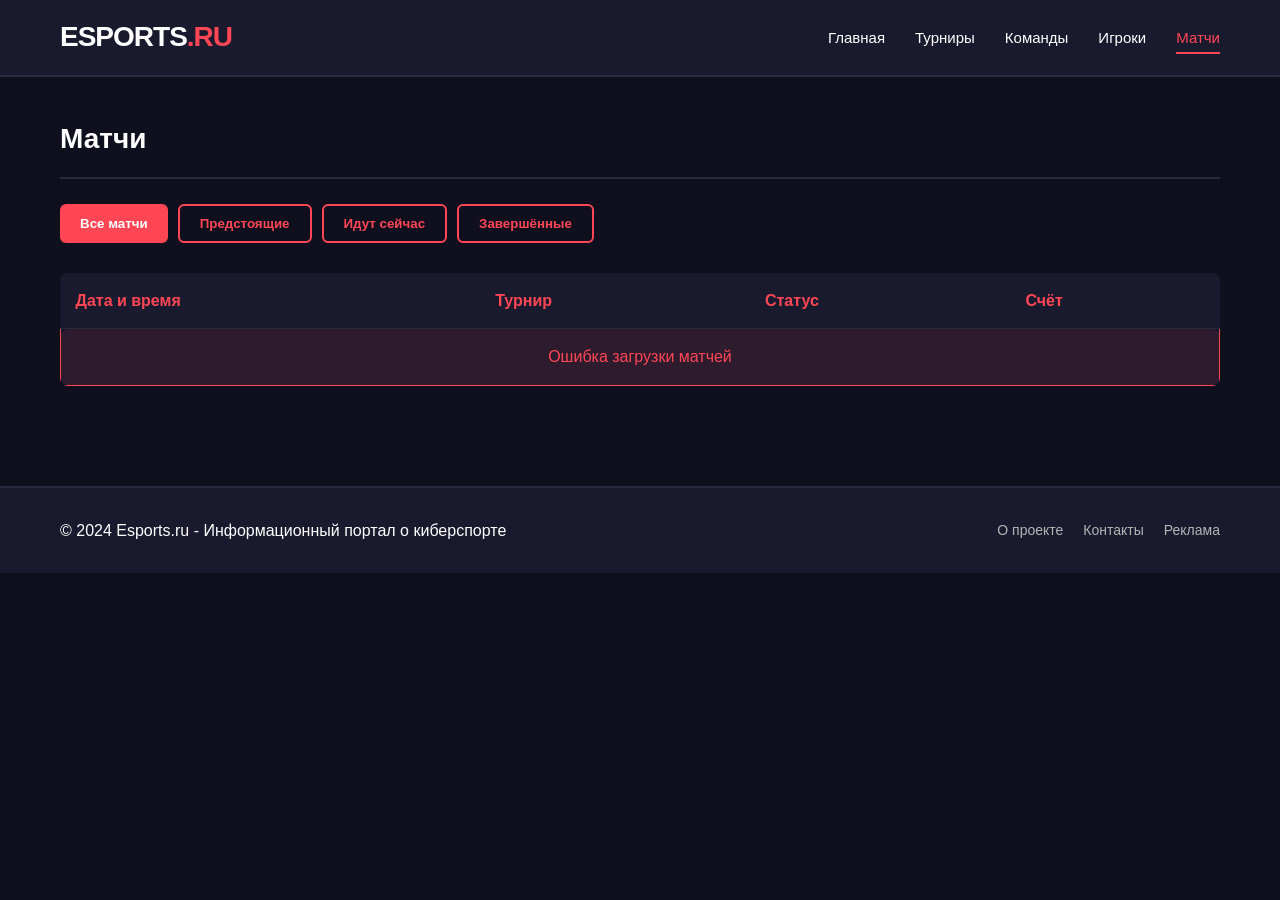
==== Course_work/wwwroot/pages/matches.html @ a2cd3553 "роект обновлен" ====
<!DOCTYPE html>
<html lang="ru">
<head>
    <meta charset="UTF-8">
    <meta name="viewport" content="width=device-width, initial-scale=1.0">
    <title>Матчи - Киберспорт</title>
    <link rel="stylesheet" href="../css/style.css">
    <link rel="stylesheet" href="../css/responsive.css">
</head>
<body>
<!-- Header -->
<header class="header">
    <div class="container">
        <div class="header-content">
            <div class="logo">
                <h1>ESPORTS<span>.RU</span></h1>
            </div>
            <nav class="nav">
                <ul>
                    <li><a href="../index.html">Главная</a></li>
                    <li><a href="tournaments.html">Турниры</a></li>
                    <li><a href="teams.html">Команды</a></li>
                    <li><a href="players.html">Игроки</a></li>
                    <li><a href="matches.html" class="active">Матчи</a></li>
                </ul>
            </nav>
        </div>
    </div>
</header>


<main class="main-content">
    <div class="container">
        <h1 class="section-title">Матчи</h1>

     
        <div class="tabs" style="margin-bottom: 30px; display: flex; gap: 10px; flex-wrap: wrap;">
            <button class="btn active" id="tab-all" onclick="showMatches('all')">Все матчи</button>
            <button class="btn btn-secondary" id="tab-upcoming" onclick="showMatches('upcoming')">Предстоящие</button>
            <button class="btn btn-secondary" id="tab-live" onclick="showMatches('live')">Идут сейчас</button>
            <button class="btn btn-secondary" id="tab-completed" onclick="showMatches('completed')">Завершённые</button>
        </div>

       
        <div class="table-container">
            <table id="matches-table">
                <thead>
                <tr>
                    <th>Дата и время</th>
                    <th>Турнир</th>
                    <th>Статус</th>
                    <th>Счёт</th>
                </tr>
                </thead>
                <tbody id="matches-tbody">
                <tr><td colspan="4" style="text-align: center;">Загрузка...</td></tr>
                </tbody>
            </table>
        </div>
    </div>
</main>


<footer class="footer">
    <div class="container">
        <div class="footer-content">
            <p>&copy; 2024 Esports.ru - Информационный портал о киберспорте</p>
            <div class="footer-links">
                <a href="#">О проекте</a>
                <a href="#">Контакты</a>
                <a href="#">Реклама</a>
            </div>
        </div>
    </div>
</footer>

<script src="../js/api.js"></script>
<script>
    let allMatches = [];
    let tournaments = {};
    let currentFilter = 'all';

    document.addEventListener('DOMContentLoaded', async () => {
        await loadTournamentsCache();
        await loadMatches();
    });

    
    async function loadTournamentsCache() {
        try {
            const tournamentsList = await api.getTournaments();
            if (tournamentsList && tournamentsList.length > 0) {
                tournamentsList.forEach(t => {
                    tournaments[t.id_Tournament] = t;
                });
            }
        } catch (error) {
            console.error('Error loading tournaments cache:', error);
        }
    }

    
    function getTournamentName(tournamentId) {
        if (!tournamentId) return 'N/A';
        const tournament = tournaments[tournamentId];
        return tournament ? tournament.name : `Турнир #${tournamentId}`;
    }

    async function loadMatches() {
        try {
            allMatches = await api.getMatches();

            if (!allMatches || allMatches.length === 0) {
                document.getElementById('matches-tbody').innerHTML =
                    '<tr><td colspan="4" class="error-message">Матчи не найдены</td></tr>';
                return;
            }

            displayMatches(allMatches);
        } catch (error) {
            console.error('Error loading matches:', error);
            document.getElementById('matches-tbody').innerHTML =
                '<tr><td colspan="4" class="error-message">Ошибка загрузки матчей</td></tr>';
        }
    }

    function showMatches(filter) {
        currentFilter = filter;

        
        document.querySelectorAll('.tabs .btn').forEach(btn => {
            btn.classList.remove('active');
            btn.classList.add('btn-secondary');
        });
        document.getElementById(`tab-${filter}`).classList.add('active');
        document.getElementById(`tab-${filter}`).classList.remove('btn-secondary');

        
        let filtered = allMatches;
        if (filter === 'upcoming') {
            filtered = allMatches.filter(m => m.status === 'Запланирован');
        } else if (filter === 'live') {
            filtered = allMatches.filter(m => m.status === 'Идет');
        } else if (filter === 'completed') {
            filtered = allMatches.filter(m => m.status === 'Завершен');
        }

        displayMatches(filtered);
    }

    function displayMatches(matches) {
        if (matches.length === 0) {
            document.getElementById('matches-tbody').innerHTML =
                '<tr><td colspan="4" style="text-align: center; color: var(--text-secondary);">Матчи не найдены</td></tr>';
            return;
        }

        const sorted = matches.sort((a, b) => {
            const dateA = new Date(a.match_date);
            const dateB = new Date(b.match_date);
            return dateB - dateA;
        });

        const matchesHTML = sorted.map(match => {
            const statusClass = match.status === 'Идет' ? 'live' :
                match.status === 'Запланирован' ? 'upcoming' : '';

           
            const tournamentName = getTournamentName(match.id_Tournament || match.ID_Tournament);

            return `
                    <tr>
                        <td>${formatDateTime(match.match_date)}</td>
                        <td>${tournamentName}</td>
                        <td><span class="match-status ${statusClass}">${match.status}</span></td>
                        <td><strong>${match.score || 'TBD'}</strong></td>
                    </tr>
                `;
        }).join('');

        document.getElementById('matches-tbody').innerHTML = matchesHTML;
    }
</script>
</body>
</html>
---- Course_work/wwwroot/css/style.css ----
/* Reset */
* {
    margin: 0;
    padding: 0;
    box-sizing: border-box;
}

/* Variables */
:root {
    --primary-color: #ff4655;
    --secondary-color: #1a1a2e;
    --bg-color: #0f0f1e;
    --card-bg: #16162a;
    --text-primary: #ffffff;
    --text-secondary: #b4b4b4;
    --border-color: #2a2a3e;
    --hover-color: #ff5566;
}

/* Base Styles */
body {
    font-family: -apple-system, BlinkMacSystemFont, 'Segoe UI', Roboto, Oxygen, Ubuntu, Cantarell, sans-serif;
    background-color: var(--bg-color);
    color: var(--text-primary);
    line-height: 1.6;
}

a {
    text-decoration: none;
    color: var(--text-primary);
    transition: color 0.3s ease;
}

a:hover {
    color: var(--primary-color);
}

.container {
    max-width: 1200px;
    margin: 0 auto;
    padding: 0 20px;
}

/* Header */
.header {
    background-color: var(--secondary-color);
    border-bottom: 2px solid var(--border-color);
    padding: 15px 0;
    position: sticky;
    top: 0;
    z-index: 1000;
}

.header-content {
    display: flex;
    justify-content: space-between;
    align-items: center;
}

.logo h1 {
    font-size: 28px;
    font-weight: 700;
    letter-spacing: -1px;
}

.logo span {
    color: var(--primary-color);
}

.nav ul {
    display: flex;
    list-style: none;
    gap: 30px;
}

.nav a {
    font-weight: 500;
    font-size: 15px;
    padding: 8px 0;
    position: relative;
}

.nav a.active {
    color: var(--primary-color);
}

.nav a::after {
    content: '';
    position: absolute;
    bottom: 0;
    left: 0;
    width: 0;
    height: 2px;
    background-color: var(--primary-color);
    transition: width 0.3s ease;
}

.nav a:hover::after,
.nav a.active::after {
    width: 100%;
}

/* Hero Section */
.hero {
    background: linear-gradient(135deg, var(--secondary-color) 0%, var(--bg-color) 100%);
    padding: 80px 0;
    text-align: center;
    border-bottom: 2px solid var(--border-color);
}

.hero-title {
    font-size: 48px;
    font-weight: 700;
    margin-bottom: 15px;
    background: linear-gradient(135deg, #fff 0%, var(--primary-color) 100%);
    -webkit-background-clip: text;
    -webkit-text-fill-color: transparent;
    background-clip: text;
}

.hero-subtitle {
    font-size: 20px;
    color: var(--text-secondary);
}

/* Main Content */
.main-content {
    padding: 40px 0;
}

.content-grid {
    display: grid;
    grid-template-columns: 1fr 350px;
    gap: 30px;
}

.section-title {
    font-size: 28px;
    margin-bottom: 25px;
    padding-bottom: 15px;
    border-bottom: 2px solid var(--border-color);
}

/* News List */
.news-list {
    display: flex;
    flex-direction: column;
    gap: 20px;
}

.news-card {
    background-color: var(--card-bg);
    border-radius: 8px;
    overflow: hidden;
    border: 1px solid var(--border-color);
    transition: transform 0.3s ease, border-color 0.3s ease;
    cursor: pointer;
}

.news-card:hover {
    transform: translateY(-2px);
    border-color: var(--primary-color);
}

.news-card-content {
    padding: 20px;
}

.news-card-title {
    font-size: 20px;
    font-weight: 600;
    margin-bottom: 10px;
    color: var(--text-primary);
}

.news-card-meta {
    display: flex;
    gap: 15px;
    margin-bottom: 12px;
    font-size: 13px;
    color: var(--text-secondary);
}

.news-card-description {
    color: var(--text-secondary);
    font-size: 15px;
    line-height: 1.6;
    display: -webkit-box;
    -webkit-line-clamp: 3;
    -webkit-box-orient: vertical;
    overflow: hidden;
}

.news-card-games {
    margin-top: 12px;
    display: flex;
    gap: 8px;
    flex-wrap: wrap;
}

.game-tag {
    background-color: var(--primary-color);
    color: white;
    padding: 4px 10px;
    border-radius: 4px;
    font-size: 12px;
    font-weight: 500;
}

/* Sidebar Widgets */
.sidebar {
    display: flex;
    flex-direction: column;
    gap: 25px;
}

.widget {
    background-color: var(--card-bg);
    border-radius: 8px;
    padding: 20px;
    border: 1px solid var(--border-color);
}

.widget-title {
    font-size: 18px;
    font-weight: 600;
    margin-bottom: 15px;
    padding-bottom: 10px;
    border-bottom: 1px solid var(--border-color);
}

/* Match Widget */
.match-item {
    padding: 15px 0;
    border-bottom: 1px solid var(--border-color);
}

.match-item:last-child {
    border-bottom: none;
}

.match-tournament {
    font-size: 12px;
    color: var(--primary-color);
    font-weight: 500;
    margin-bottom: 8px;
}

.match-date {
    font-size: 13px;
    color: var(--text-secondary);
    margin-bottom: 5px;
}

.match-status {
    display: inline-block;
    padding: 3px 8px;
    border-radius: 4px;
    font-size: 11px;
    font-weight: 500;
    background-color: #2a5;
    color: white;
}

.match-status.live {
    background-color: var(--primary-color);
}

.match-status.upcoming {
    background-color: #4a90e2;
}

/* Team Widget */
.team-item {
    display: flex;
    align-items: center;
    padding: 12px 0;
    border-bottom: 1px solid var(--border-color);
}

.team-item:last-child {
    border-bottom: none;
}

.team-rank {
    font-size: 16px;
    font-weight: 700;
    color: var(--primary-color);
    margin-right: 15px;
    min-width: 25px;
}

.team-info {
    flex: 1;
}

.team-name {
    font-weight: 600;
    margin-bottom: 3px;
}

.team-country {
    font-size: 13px;
    color: var(--text-secondary);
}

.team-prize {
    font-size: 14px;
    color: var(--primary-color);
    font-weight: 600;
}

/* Player Widget */
.player-item {
    display: flex;
    align-items: center;
    padding: 12px 0;
    border-bottom: 1px solid var(--border-color);
}

.player-item:last-child {
    border-bottom: none;
}

.player-rank {
    font-size: 16px;
    font-weight: 700;
    color: var(--primary-color);
    margin-right: 15px;
    min-width: 25px;
}

.player-info {
    flex: 1;
}

.player-nickname {
    font-weight: 600;
    margin-bottom: 3px;
}

.player-team {
    font-size: 13px;
    color: var(--text-secondary);
}

.player-prize {
    font-size: 14px;
    color: var(--primary-color);
    font-weight: 600;
}

/* Loading */
.loading {
    text-align: center;
    padding: 40px;
    color: var(--text-secondary);
}

/* Error Message */
.error-message {
    background-color: rgba(255, 70, 85, 0.1);
    border: 1px solid var(--primary-color);
    color: var(--primary-color);
    padding: 15px;
    border-radius: 8px;
    text-align: center;
}

/* Footer */
.footer {
    background-color: var(--secondary-color);
    border-top: 2px solid var(--border-color);
    padding: 30px 0;
    margin-top: 60px;
}

.footer-content {
    display: flex;
    justify-content: space-between;
    align-items: center;
}

.footer-links {
    display: flex;
    gap: 20px;
}

.footer-links a {
    color: var(--text-secondary);
    font-size: 14px;
}

.footer-links a:hover {
    color: var(--primary-color);
}

/* Buttons */
.btn {
    display: inline-block;
    padding: 10px 20px;
    background-color: var(--primary-color);
    color: white;
    border: none;
    border-radius: 6px;
    font-weight: 600;
    cursor: pointer;
    transition: background-color 0.3s ease;
}

.btn:hover {
    background-color: var(--hover-color);
}

.btn-secondary {
    background-color: transparent;
    border: 2px solid var(--primary-color);
    color: var(--primary-color);
}

.btn-secondary:hover {
    background-color: var(--primary-color);
    color: white;
}

/* Tables */
.table-container {
    overflow-x: auto;
}

table {
    width: 100%;
    border-collapse: collapse;
    background-color: var(--card-bg);
    border-radius: 8px;
    overflow: hidden;
}

th, td {
    padding: 15px;
    text-align: left;
    border-bottom: 1px solid var(--border-color);
}

th {
    background-color: var(--secondary-color);
    font-weight: 600;
    color: var(--primary-color);
}

tr:hover {
    background-color: rgba(255, 70, 85, 0.05);
}

/* Cards */
.card {
    background-color: var(--card-bg);
    border-radius: 8px;
    padding: 20px;
    border: 1px solid var(--border-color);
    transition: transform 0.3s ease, border-color 0.3s ease;
}

.card:hover {
    transform: translateY(-2px);
    border-color: var(--primary-color);
}

.card-title {
    font-size: 20px;
    font-weight: 600;
    margin-bottom: 10px;
}

.card-content {
    color: var(--text-secondary);
}

/* Grid Layouts */
.grid-2 {
    display: grid;
    grid-template-columns: repeat(2, 1fr);
    gap: 20px;
}

.grid-3 {
    display: grid;
    grid-template-columns: repeat(3, 1fr);
    gap: 20px;
}

.grid-4 {
    display: grid;
    grid-template-columns: repeat(4, 1fr);
    gap: 20px;
}
.news-header {
    display: flex;
    justify-content: space-between;
    align-items: center;
    margin-bottom: 25px;
    padding-bottom: 15px;
    border-bottom: 2px solid var(--border-color);
    flex-wrap: wrap;
    gap: 15px;
}

.date-search {
    position: relative;
}

.date-picker-container {
    position: absolute;
    top: 50px;
    right: 0;
    background-color: var(--card-bg);
    border: 1px solid var(--border-color);
    border-radius: 8px;
    padding: 20px;
    z-index: 100;
    display: flex;
    gap: 10px;
    align-items: center;
    box-shadow: 0 4px 12px rgba(0, 0, 0, 0.3);
    min-width: 350px;
}

.date-picker-input {
    padding: 10px 15px;
    background-color: var(--bg-color);
    border: 1px solid var(--border-color);
    border-radius: 6px;
    color: var(--text-primary);
    font-size: 14px;
    flex: 1;
}

.date-picker-input:focus {
    outline: none;
    border-color: var(--primary-color);
}

/* Color scheme for date input */
.date-picker-input::-webkit-calendar-picker-indicator {
    filter: invert(1);
    cursor: pointer;
}

/* Show More Button */
.show-more-container {
    text-align: center;
    margin-top: 30px;
    padding-top: 20px;
    border-top: 1px solid var(--border-color);
}

#show-more-btn {
    min-width: 200px;
    padding: 12px 30px;
    font-size: 16px;
}

/* Mobile Responsiveness for Date Search */
@media (max-width: 768px) {
    .news-header {
        flex-direction: column;
        align-items: flex-start;
    }

    .date-search {
        width: 100%;
    }

    .date-picker-container {
        position: relative;
        top: 10px;
        right: auto;
        width: 100%;
        min-width: auto;
        flex-direction: column;
    }

    .date-picker-input {
        width: 100%;
    }
}

@media (max-width: 480px) {
    .date-picker-container {
        padding: 15px;
    }

    .date-picker-container .btn {
        width: 100%;
    }
}
---- Course_work/wwwroot/css/responsive.css ----
/* Планшеты и маленькие ноутбуки */
@media (max-width: 1024px) {
    .content-grid {
        grid-template-columns: 1fr;
    }

    .sidebar {
        display: grid;
        grid-template-columns: repeat(2, 1fr);
        gap: 20px;
    }

    .grid-3 {
        grid-template-columns: repeat(2, 1fr);
    }

    .grid-4 {
        grid-template-columns: repeat(2, 1fr);
    }

    .nav ul {
        gap: 20px;
    }
}

/* Планшеты в портретной ориентации */
@media (max-width: 768px) {
    .header-content {
        flex-direction: column;
        gap: 15px;
    }

    .nav ul {
        flex-wrap: wrap;
        gap: 15px;
        justify-content: center;
    }

    .nav a {
        font-size: 14px;
    }

    .hero {
        padding: 50px 0;
    }

    .hero-title {
        font-size: 32px;
    }

    .hero-subtitle {
        font-size: 16px;
    }

    .sidebar {
        grid-template-columns: 1fr;
    }

    .grid-2,
    .grid-3,
    .grid-4 {
        grid-template-columns: 1fr;
    }

    .footer-content {
        flex-direction: column;
        gap: 15px;
        text-align: center;
    }

    .section-title {
        font-size: 22px;
    }

    .filters {
        flex-direction: column !important;
    }

    .filter-select {
        width: 100%;
    }
}

/* Мобильные телефоны */
@media (max-width: 480px) {
    .container {
        padding: 0 15px;
    }

    .logo h1 {
        font-size: 22px;
    }

    .nav ul {
        gap: 10px;
    }

    .nav a {
        font-size: 13px;
        padding: 6px 0;
    }

    .hero {
        padding: 30px 0;
    }

    .hero-title {
        font-size: 24px;
    }

    .hero-subtitle {
        font-size: 14px;
    }

    .main-content {
        padding: 20px 0;
    }

    .section-title {
        font-size: 20px;
    }

    .news-card-content {
        padding: 15px;
    }

    .news-card-title {
        font-size: 18px;
    }

    .news-card-description {
        font-size: 14px;
    }

    .widget {
        padding: 15px;
    }

    .widget-title {
        font-size: 16px;
    }

    .card {
        padding: 15px;
    }

    .card-title {
        font-size: 18px;
    }

    table {
        font-size: 13px;
    }

    th, td {
        padding: 10px 8px;
    }

    .btn {
        padding: 8px 16px;
        font-size: 14px;
    }
}


@media (max-width: 360px) {
    .logo h1 {
        font-size: 20px;
    }

    .hero-title {
        font-size: 20px;
    }

    .section-title {
        font-size: 18px;
    }

    .news-card-title {
        font-size: 16px;
    }
}
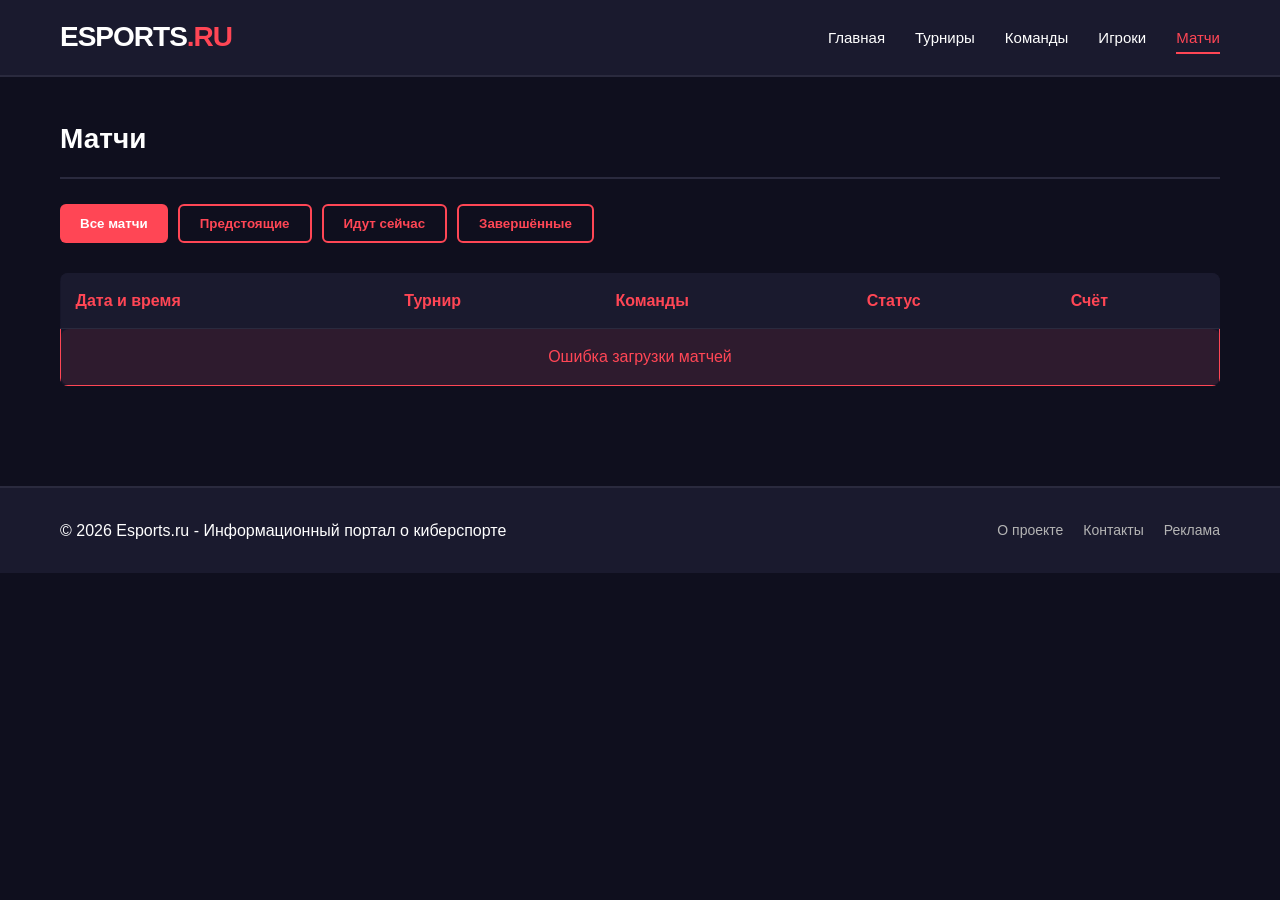
==== commit 85b51d82: ".gitignore" ====
--- a/Course_work/wwwroot/pages/matches.html
+++ b/Course_work/wwwroot/pages/matches.html
@@ -8,7 +8,7 @@
     <link rel="stylesheet" href="../css/responsive.css">
 </head>
 <body>
-<!-- Header -->
+
 <header class="header">
     <div class="container">
         <div class="header-content">
@@ -33,7 +33,7 @@
     <div class="container">
         <h1 class="section-title">Матчи</h1>
 
-     
+      
         <div class="tabs" style="margin-bottom: 30px; display: flex; gap: 10px; flex-wrap: wrap;">
             <button class="btn active" id="tab-all" onclick="showMatches('all')">Все матчи</button>
             <button class="btn btn-secondary" id="tab-upcoming" onclick="showMatches('upcoming')">Предстоящие</button>
@@ -48,23 +48,24 @@
                 <tr>
                     <th>Дата и время</th>
                     <th>Турнир</th>
+                    <th>Команды</th>
                     <th>Статус</th>
                     <th>Счёт</th>
                 </tr>
                 </thead>
                 <tbody id="matches-tbody">
-                <tr><td colspan="4" style="text-align: center;">Загрузка...</td></tr>
+                <tr><td colspan="5" style="text-align: center;">Загрузка...</td></tr>
                 </tbody>
             </table>
         </div>
     </div>
 </main>
 
-
+<!-- Footer -->
 <footer class="footer">
     <div class="container">
         <div class="footer-content">
-            <p>&copy; 2024 Esports.ru - Информационный портал о киберспорте</p>
+            <p>&copy; 2026 Esports.ru - Информационный портал о киберспорте</p>
             <div class="footer-links">
                 <a href="#">О проекте</a>
                 <a href="#">Контакты</a>
@@ -78,10 +79,12 @@
 <script>
     let allMatches = [];
     let tournaments = {};
+    let teams = {};
     let currentFilter = 'all';
 
     document.addEventListener('DOMContentLoaded', async () => {
         await loadTournamentsCache();
+        await loadTeamsCache();
         await loadMatches();
     });
 
@@ -91,11 +94,32 @@
             const tournamentsList = await api.getTournaments();
             if (tournamentsList && tournamentsList.length > 0) {
                 tournamentsList.forEach(t => {
-                    tournaments[t.id_Tournament] = t;
+                    const id = t.iD_Tournament || t.ID_Tournament || t.id_Tournament;
+                    if (id) {
+                        tournaments[id] = t;
+                    }
                 });
             }
         } catch (error) {
             console.error('Error loading tournaments cache:', error);
+        }
+    }
+
+    
+    async function loadTeamsCache() {
+        try {
+            const teamsList = await api.getTeams();
+            if (teamsList && teamsList.length > 0) {
+                teamsList.forEach(t => {
+                    const id = t.iD_Teams || t.ID_Teams || t.id_Teams;
+                    if (id) {
+                        teams[id] = t;
+                    }
+                });
+                console.log('Loaded teams cache:', Object.keys(teams).length);
+            }
+        } catch (error) {
+            console.error('Error loading teams cache:', error);
         }
     }
 
@@ -106,21 +130,47 @@
         return tournament ? tournament.name : `Турнир #${tournamentId}`;
     }
 
+    
+    async function getTeamsForTournament(tournamentId) {
+        if (!tournamentId) return [];
+
+        try {
+           
+            const response = await fetch(`${api.baseUrl}/Teams/ByTournament/${tournamentId}`);
+            if (response.ok) {
+                return await response.json();
+            }
+        } catch (error) {
+            console.error('Error loading teams for tournament:', error);
+        }
+
+        return [];
+    }
+
     async function loadMatches() {
         try {
             allMatches = await api.getMatches();
 
             if (!allMatches || allMatches.length === 0) {
                 document.getElementById('matches-tbody').innerHTML =
-                    '<tr><td colspan="4" class="error-message">Матчи не найдены</td></tr>';
+                    '<tr><td colspan="5" class="error-message">Матчи не найдены</td></tr>';
                 return;
+            }
+
+           
+            for (let match of allMatches) {
+                const tournamentId = match.iD_Tournament || match.ID_Tournament || match.id_Tournament;
+                if (tournamentId && !match.teamsLoaded) {
+                    match.tournamentTeams = await getTeamsForTournament(tournamentId);
+                    match.teamsLoaded = true;
+                }
             }
 
             displayMatches(allMatches);
         } catch (error) {
             console.error('Error loading matches:', error);
             document.getElementById('matches-tbody').innerHTML =
-                '<tr><td colspan="4" class="error-message">Ошибка загрузки матчей</td></tr>';
+                '<tr><td colspan="5" class="error-message">Ошибка загрузки матчей</td></tr>';
         }
     }
 
@@ -135,7 +185,7 @@
         document.getElementById(`tab-${filter}`).classList.add('active');
         document.getElementById(`tab-${filter}`).classList.remove('btn-secondary');
 
-        
+      
         let filtered = allMatches;
         if (filter === 'upcoming') {
             filtered = allMatches.filter(m => m.status === 'Запланирован');
@@ -151,7 +201,7 @@
     function displayMatches(matches) {
         if (matches.length === 0) {
             document.getElementById('matches-tbody').innerHTML =
-                '<tr><td colspan="4" style="text-align: center; color: var(--text-secondary);">Матчи не найдены</td></tr>';
+                '<tr><td colspan="5" style="text-align: center; color: var(--text-secondary);">Матчи не найдены</td></tr>';
             return;
         }
 
@@ -165,13 +215,25 @@
             const statusClass = match.status === 'Идет' ? 'live' :
                 match.status === 'Запланирован' ? 'upcoming' : '';
 
-           
-            const tournamentName = getTournamentName(match.id_Tournament || match.ID_Tournament);
+            const tournamentId = match.iD_Tournament || match.ID_Tournament || match.id_Tournament;
+            const tournamentName = getTournamentName(tournamentId);
+
+          
+            let teamsDisplay = 'TBD';
+            if (match.tournamentTeams && match.tournamentTeams.length >= 2) {
+              
+                const team1 = match.tournamentTeams[0].name;
+                const team2 = match.tournamentTeams[1].name;
+                teamsDisplay = `${team1} vs ${team2}`;
+            } else if (match.tournamentTeams && match.tournamentTeams.length === 1) {
+                teamsDisplay = match.tournamentTeams[0].name;
+            }
 
             return `
                     <tr>
                         <td>${formatDateTime(match.match_date)}</td>
                         <td>${tournamentName}</td>
+                        <td><strong>${teamsDisplay}</strong></td>
                         <td><span class="match-status ${statusClass}">${match.status}</span></td>
                         <td><strong>${match.score || 'TBD'}</strong></td>
                     </tr>
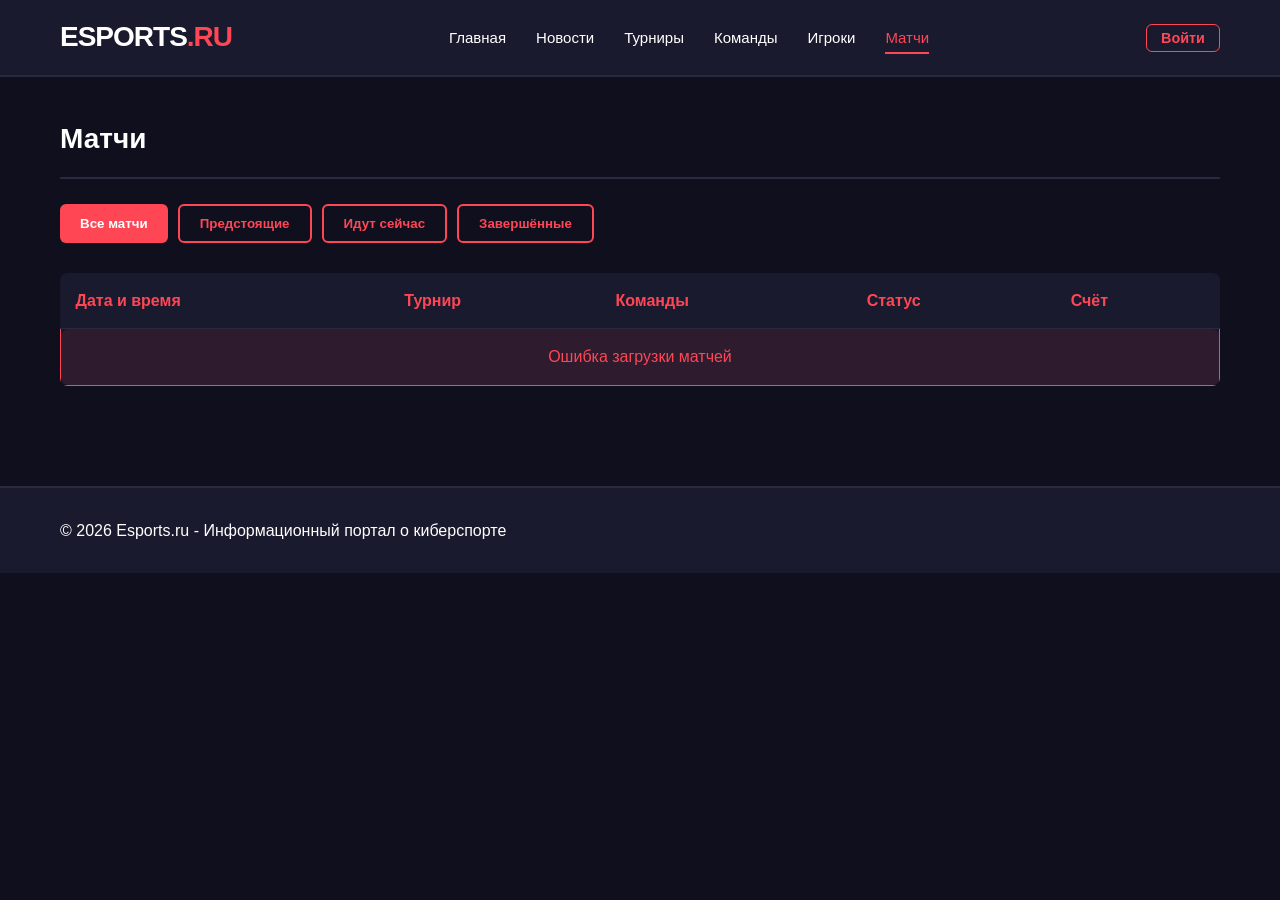
==== commit fbefac6f: "Обновлено" ====
--- a/Course_work/wwwroot/pages/matches.html
+++ b/Course_work/wwwroot/pages/matches.html
@@ -6,34 +6,97 @@
     <title>Матчи - Киберспорт</title>
     <link rel="stylesheet" href="../css/style.css">
     <link rel="stylesheet" href="../css/responsive.css">
+    <link rel="stylesheet" href="../css/modal.css">
+    <style>
+        .auth-user { display: flex; align-items: center; gap: 10px; }
+        .auth-role-badge {
+            padding: 3px 10px; border-radius: 20px; font-size: 0.78rem;
+            font-weight: 600; white-space: nowrap;
+        }
+        .auth-name { color: #ccc; font-size: 0.9rem; white-space: nowrap; }
+        .auth-logout-btn {
+            background: transparent; border: 1px solid #444; border-radius: 6px;
+            color: #aaa; padding: 4px 10px; font-size: 0.82rem; cursor: pointer;
+            transition: border-color 0.2s, color 0.2s;
+        }
+        .auth-logout-btn:hover { border-color: #ff4757; color: #ff4757; }
+        .auth-login-link {
+            color: #ff4757; text-decoration: none; font-weight: 600;
+            font-size: 0.9rem; border: 1px solid #ff4757;
+            padding: 5px 14px; border-radius: 6px; transition: background 0.2s;
+        }
+        .auth-login-link:hover { background: rgba(255,71,87,0.12); }
+
+        .content-actions {
+            display: flex; gap: 10px; margin-bottom: 24px; flex-wrap: wrap;
+        }
+        .btn-action {
+            padding: 9px 18px; border-radius: 8px; border: none;
+            font-size: 0.88rem; font-weight: 600; cursor: pointer;
+            transition: opacity 0.2s;
+        }
+        .btn-action:hover { opacity: 0.85; }
+        .btn-add { background: #2ecc71; color: #fff; }
+        .btn-edit { background: #3498db; color: #fff; }
+        .btn-delete { background: #ff4757; color: #fff; }
+        .btn-update { background: #f39c12; color: #fff; }
+
+        .role-notice {
+            background: rgba(52,152,219,0.1);
+            border: 1px solid rgba(52,152,219,0.3);
+            border-radius: 8px; padding: 10px 16px;
+            color: #7fb3d3; font-size: 0.85rem; margin-bottom: 20px;
+        }
+
+        .table-container .btn-sm {
+            padding: 3px 10px; border-radius: 4px; border: none;
+            font-size: 0.72rem; font-weight: 600; cursor: pointer;
+            transition: opacity 0.2s; margin: 0 2px;
+        }
+        .table-container .btn-sm:hover { opacity: 0.8; }
+        .table-container .btn-sm-edit { background: #3498db; color: #fff; }
+        .table-container .btn-sm-delete { background: #ff4757; color: #fff; }
+    </style>
+
 </head>
 <body>
 
 <header class="header">
     <div class="container">
         <div class="header-content">
-            <div class="logo">
-                <h1>ESPORTS<span>.RU</span></h1>
-            </div>
+            <div class="logo"><h1>ESPORTS<span>.RU</span></h1></div>
             <nav class="nav">
                 <ul>
                     <li><a href="../index.html">Главная</a></li>
+                    <li><a href="news.html">Новости</a></li>
                     <li><a href="tournaments.html">Турниры</a></li>
                     <li><a href="teams.html">Команды</a></li>
                     <li><a href="players.html">Игроки</a></li>
                     <li><a href="matches.html" class="active">Матчи</a></li>
                 </ul>
             </nav>
+            <div id="auth-widget"></div>
         </div>
     </div>
 </header>
-
 
 <main class="main-content">
     <div class="container">
         <h1 class="section-title">Матчи</h1>
 
-      
+        <div class="role-notice" data-role="auth" style="display:none;">
+            ℹ Вы вошли как: <strong id="current-role-label">—</strong>
+        </div>
+
+        <div class="content-actions" data-role="admin,manager" style="display:none;">
+            <button class="btn-action btn-add" onclick="openMatchModal()">
+                + Добавить матч
+            </button>
+            <button class="btn-action btn-update" onclick="alert('Обновление расписания')">
+                ✏ Обновить расписание
+            </button>
+        </div>
+
         <div class="tabs" style="margin-bottom: 30px; display: flex; gap: 10px; flex-wrap: wrap;">
             <button class="btn active" id="tab-all" onclick="showMatches('all')">Все матчи</button>
             <button class="btn btn-secondary" id="tab-upcoming" onclick="showMatches('upcoming')">Предстоящие</button>
@@ -41,7 +104,6 @@
             <button class="btn btn-secondary" id="tab-completed" onclick="showMatches('completed')">Завершённые</button>
         </div>
 
-       
         <div class="table-container">
             <table id="matches-table">
                 <thead>
@@ -51,36 +113,91 @@
                     <th>Команды</th>
                     <th>Статус</th>
                     <th>Счёт</th>
+                    <th data-role="admin,manager" style="display:none;">Действия</th>
                 </tr>
                 </thead>
                 <tbody id="matches-tbody">
-                <tr><td colspan="5" style="text-align: center;">Загрузка...</td></tr>
+                <tr><td colspan="6" style="text-align: center;">Загрузка...</td></tr>
                 </tbody>
             </table>
         </div>
     </div>
 </main>
 
-<!-- Footer -->
 <footer class="footer">
     <div class="container">
         <div class="footer-content">
             <p>&copy; 2026 Esports.ru - Информационный портал о киберспорте</p>
-            <div class="footer-links">
-                <a href="#">О проекте</a>
-                <a href="#">Контакты</a>
-                <a href="#">Реклама</a>
-            </div>
         </div>
     </div>
 </footer>
 
+<!-- Модальное окно -->
+<div id="match-modal" class="modal-overlay">
+    <div class="modal">
+        <div class="modal-header">
+            <h3 class="modal-title" id="modal-title">Добавить матч</h3>
+            <button class="modal-close" onclick="closeMatchModal()">&times;</button>
+        </div>
+        <form id="match-form" onsubmit="saveMatch(event)">
+            <input type="hidden" id="match-id">
+            <div class="form-group">
+                <label>Турнир (ID)</label>
+                <input type="number" id="match-tournament-id" required>
+            </div>
+            <div class="form-group">
+                <label>Дата матча</label>
+                <input type="date" id="match-date" required>
+            </div>
+            <div class="form-group">
+                <label>Время матча</label>
+                <input type="time" id="match-time">
+            </div>
+            <div class="form-group">
+                <label>Статус</label>
+                <select id="match-status">
+                    <option value="Запланирован">Запланирован</option>
+                    <option value="Идет">Идет</option>
+                    <option value="Завершен">Завершен</option>
+                </select>
+            </div>
+            <div class="form-group">
+                <label>Счёт</label>
+                <input type="text" id="match-score" placeholder="2:1">
+            </div>
+            <div class="form-actions">
+                <button type="submit" class="btn-save">Сохранить</button>
+                <button type="button" class="btn-cancel" onclick="closeMatchModal()">Отмена</button>
+            </div>
+        </form>
+    </div>
+</div>
+
+<div id="toast" class="toast"></div>
+
+<script src="../js/config.js"></script>
+<script src="../js/auth.js"></script>
 <script src="../js/api.js"></script>
 <script>
+    AuthService.renderAuthWidget();
+    AuthService.applyVisibility();
+
+    const roleLabels = {
+        Admin: 'Администратор',
+        ContentManager: 'Контент-менеджер',
+        User: 'Пользователь',
+        guest: 'Гость',
+    };
+    const roleLabelEl = document.getElementById('current-role-label');
+    if (roleLabelEl) {
+        roleLabelEl.textContent = roleLabels[AuthService.getRole()] || 'Гость';
+    }
+
     let allMatches = [];
     let tournaments = {};
     let teams = {};
     let currentFilter = 'all';
+    let editingMatchId = null;
 
     document.addEventListener('DOMContentLoaded', async () => {
         await loadTournamentsCache();
@@ -88,16 +205,13 @@
         await loadMatches();
     });
 
-    
     async function loadTournamentsCache() {
         try {
             const tournamentsList = await api.getTournaments();
             if (tournamentsList && tournamentsList.length > 0) {
                 tournamentsList.forEach(t => {
                     const id = t.iD_Tournament || t.ID_Tournament || t.id_Tournament;
-                    if (id) {
-                        tournaments[id] = t;
-                    }
+                    if (id) tournaments[id] = t;
                 });
             }
         } catch (error) {
@@ -105,45 +219,34 @@
         }
     }
 
-    
     async function loadTeamsCache() {
         try {
             const teamsList = await api.getTeams();
             if (teamsList && teamsList.length > 0) {
                 teamsList.forEach(t => {
                     const id = t.iD_Teams || t.ID_Teams || t.id_Teams;
-                    if (id) {
-                        teams[id] = t;
-                    }
+                    if (id) teams[id] = t;
                 });
-                console.log('Loaded teams cache:', Object.keys(teams).length);
             }
         } catch (error) {
             console.error('Error loading teams cache:', error);
         }
     }
 
-    
     function getTournamentName(tournamentId) {
         if (!tournamentId) return 'N/A';
         const tournament = tournaments[tournamentId];
         return tournament ? tournament.name : `Турнир #${tournamentId}`;
     }
 
-    
     async function getTeamsForTournament(tournamentId) {
         if (!tournamentId) return [];
-
-        try {
-           
-            const response = await fetch(`${api.baseUrl}/Teams/ByTournament/${tournamentId}`);
-            if (response.ok) {
-                return await response.json();
-            }
+        try {
+            const response = await fetch(`${API_BASE_URL}/Teams/ByTournament/${tournamentId}`);
+            if (response.ok) return await response.json();
         } catch (error) {
             console.error('Error loading teams for tournament:', error);
         }
-
         return [];
     }
 
@@ -153,11 +256,10 @@
 
             if (!allMatches || allMatches.length === 0) {
                 document.getElementById('matches-tbody').innerHTML =
-                    '<tr><td colspan="5" class="error-message">Матчи не найдены</td></tr>';
+                    '<tr><td colspan="6" class="error-message">Матчи не найдены</td></tr>';
                 return;
             }
 
-           
             for (let match of allMatches) {
                 const tournamentId = match.iD_Tournament || match.ID_Tournament || match.id_Tournament;
                 if (tournamentId && !match.teamsLoaded) {
@@ -170,14 +272,12 @@
         } catch (error) {
             console.error('Error loading matches:', error);
             document.getElementById('matches-tbody').innerHTML =
-                '<tr><td colspan="5" class="error-message">Ошибка загрузки матчей</td></tr>';
+                '<tr><td colspan="6" class="error-message">Ошибка загрузки матчей</td></tr>';
         }
     }
 
     function showMatches(filter) {
         currentFilter = filter;
-
-        
         document.querySelectorAll('.tabs .btn').forEach(btn => {
             btn.classList.remove('active');
             btn.classList.add('btn-secondary');
@@ -185,23 +285,31 @@
         document.getElementById(`tab-${filter}`).classList.add('active');
         document.getElementById(`tab-${filter}`).classList.remove('btn-secondary');
 
-      
         let filtered = allMatches;
-        if (filter === 'upcoming') {
-            filtered = allMatches.filter(m => m.status === 'Запланирован');
-        } else if (filter === 'live') {
-            filtered = allMatches.filter(m => m.status === 'Идет');
-        } else if (filter === 'completed') {
-            filtered = allMatches.filter(m => m.status === 'Завершен');
-        }
+        if (filter === 'upcoming') filtered = allMatches.filter(m => m.status === 'Запланирован');
+        else if (filter === 'live') filtered = allMatches.filter(m => m.status === 'Идет');
+        else if (filter === 'completed') filtered = allMatches.filter(m => m.status === 'Завершен');
 
         displayMatches(filtered);
+    }
+
+    function formatMatchDateTime(match) {
+        if (!match.match_date) return 'N/A';
+        const dateStr = match.match_date.toString();
+        const datePart = dateStr.substring(0, 10);
+        const [year, month, day] = datePart.split('-').map(Number);
+        let timeStr = match.match_Time || match.match_time || '';
+        if (timeStr) timeStr = timeStr.toString().substring(0, 5);
+        const months = ['янв', 'фев', 'мар', 'апр', 'мая', 'июн', 'июл', 'авг', 'сен', 'окт', 'ноя', 'дек'];
+        const formattedDate = `${day} ${months[month - 1]}`;
+        if (timeStr && timeStr !== '00:00') return `${formattedDate}, ${timeStr}`;
+        return formattedDate;
     }
 
     function displayMatches(matches) {
         if (matches.length === 0) {
             document.getElementById('matches-tbody').innerHTML =
-                '<tr><td colspan="5" style="text-align: center; color: var(--text-secondary);">Матчи не найдены</td></tr>';
+                '<tr><td colspan="6" style="text-align: center; color: var(--text-secondary);">Матчи не найдены</td></tr>';
             return;
         }
 
@@ -211,36 +319,122 @@
             return dateB - dateA;
         });
 
+        const canManage = AuthService.canManageMatches();
+
         const matchesHTML = sorted.map(match => {
             const statusClass = match.status === 'Идет' ? 'live' :
                 match.status === 'Запланирован' ? 'upcoming' : '';
-
             const tournamentId = match.iD_Tournament || match.ID_Tournament || match.id_Tournament;
             const tournamentName = getTournamentName(tournamentId);
 
-          
             let teamsDisplay = 'TBD';
             if (match.tournamentTeams && match.tournamentTeams.length >= 2) {
-              
-                const team1 = match.tournamentTeams[0].name;
-                const team2 = match.tournamentTeams[1].name;
-                teamsDisplay = `${team1} vs ${team2}`;
+                teamsDisplay = `${match.tournamentTeams[0].name} vs ${match.tournamentTeams[1].name}`;
             } else if (match.tournamentTeams && match.tournamentTeams.length === 1) {
                 teamsDisplay = match.tournamentTeams[0].name;
             }
 
+            const dateTime = formatMatchDateTime(match);
+
             return `
-                    <tr>
-                        <td>${formatDateTime(match.match_date)}</td>
-                        <td>${tournamentName}</td>
-                        <td><strong>${teamsDisplay}</strong></td>
-                        <td><span class="match-status ${statusClass}">${match.status}</span></td>
-                        <td><strong>${match.score || 'TBD'}</strong></td>
-                    </tr>
-                `;
+                <tr id="match-row-${match.iD_Matches}">
+                    <td>${dateTime}</td>
+                    <td>${tournamentName}</td>
+                    <td><strong>${teamsDisplay}</strong></td>
+                    <td><span class="match-status ${statusClass}">${match.status}</span></td>
+                    <td><strong>${match.score || 'TBD'}</strong></td>
+                    ${canManage ? `
+                    <td>
+                        <button class="btn-sm btn-sm-edit" onclick="editMatch(${match.iD_Matches})">✏</button>
+                        <button class="btn-sm btn-sm-delete" onclick="deleteMatch(${match.iD_Matches})">🗑</button>
+                    </td>
+                    ` : '<td></td>'}
+                </tr>
+            `;
         }).join('');
 
         document.getElementById('matches-tbody').innerHTML = matchesHTML;
+    }
+
+    function openMatchModal(id = null) {
+        editingMatchId = id;
+        const modal = document.getElementById('match-modal');
+        const title = document.getElementById('modal-title');
+        const form = document.getElementById('match-form');
+
+        if (id) {
+            const m = allMatches.find(x => x.iD_Matches === id);
+            if (!m) return;
+            title.textContent = 'Редактировать матч';
+            document.getElementById('match-id').value = m.iD_Matches;
+            document.getElementById('match-tournament-id').value = m.iD_Tournament || '';
+            document.getElementById('match-date').value = m.match_date?.substring(0, 10) || '';
+            document.getElementById('match-time').value = (m.match_Time || m.match_time || '').substring(0, 5) || '';
+            document.getElementById('match-status').value = m.status || 'Запланирован';
+            document.getElementById('match-score').value = m.score || '';
+        } else {
+            title.textContent = 'Добавить матч';
+            form.reset();
+            document.getElementById('match-id').value = '';
+        }
+        modal.classList.add('active');
+    }
+
+    function closeMatchModal() {
+        document.getElementById('match-modal').classList.remove('active');
+        editingMatchId = null;
+    }
+
+    async function saveMatch(event) {
+        event.preventDefault();
+        const id = document.getElementById('match-id').value;
+        const data = {
+            ID_Tournament: parseInt(document.getElementById('match-tournament-id').value),
+            Match_date: document.getElementById('match-date').value,
+            Match_time: document.getElementById('match-time').value || '00:00',
+            Status: document.getElementById('match-status').value,
+            Score: document.getElementById('match-score').value || null
+        };
+
+        try {
+            const url = id ? `${API_BASE_URL}/Matches/${id}` : `${API_BASE_URL}/Matches`;
+            const method = id ? 'PUT' : 'POST';
+            const response = await fetch(url, {
+                method: method,
+                headers: { 'Content-Type': 'application/json' },
+                body: JSON.stringify(data)
+            });
+            if (!response.ok) throw new Error('Ошибка сохранения');
+            showToast(id ? 'Матч обновлен' : 'Матч добавлен', 'success');
+            closeMatchModal();
+            await loadMatches();
+        } catch (error) {
+            showToast('Ошибка: ' + error.message, 'error');
+        }
+    }
+
+    function editMatch(id) {
+        openMatchModal(id);
+    }
+
+    async function deleteMatch(id) {
+        if (!confirm('Удалить матч?')) return;
+        try {
+            const response = await fetch(`${API_BASE_URL}/Matches/${id}`, { method: 'DELETE' });
+            if (!response.ok) throw new Error('Ошибка удаления');
+            showToast('Матч удален', 'success');
+            await loadMatches();
+        } catch (error) {
+            showToast('Ошибка удаления', 'error');
+        }
+    }
+
+    function showToast(message, type = 'success') {
+        const toast = document.getElementById('toast');
+        toast.textContent = message;
+        toast.className = `toast ${type}`;
+        setTimeout(() => toast.classList.add('show'), 10);
+        setTimeout(() => toast.classList.remove('show'), 3000);
     }
 </script>
 </body>
--- a/Course_work/wwwroot/css/modal.css
+++ b/Course_work/wwwroot/css/modal.css
@@ -0,0 +1,145 @@
+/* === Модальные окна === */
+.modal-overlay {
+    position: fixed;
+    top: 0; left: 0; right: 0; bottom: 0;
+    background: rgba(0,0,0,0.7);
+    display: flex;
+    align-items: center;
+    justify-content: center;
+    z-index: 1000;
+    opacity: 0;
+    visibility: hidden;
+    transition: opacity 0.3s, visibility 0.3s;
+}
+
+.modal-overlay.active {
+    opacity: 1;
+    visibility: visible;
+}
+
+.modal {
+    background: var(--bg-secondary, #1a1a2e);
+    border: 1px solid var(--border-color, #2a2a4a);
+    border-radius: 12px;
+    padding: 30px;
+    width: 90%;
+    max-width: 600px;
+    max-height: 90vh;
+    overflow-y: auto;
+    box-shadow: 0 8px 32px rgba(0,0,0,0.5);
+}
+
+.modal-header {
+    display: flex;
+    justify-content: space-between;
+    align-items: center;
+    margin-bottom: 24px;
+}
+
+.modal-title {
+    font-size: 1.4rem;
+    color: #fff;
+    margin: 0;
+}
+
+.modal-close {
+    background: none;
+    border: none;
+    color: #888;
+    font-size: 1.5rem;
+    cursor: pointer;
+    transition: color 0.2s;
+}
+
+.modal-close:hover { color: #ff4757; }
+
+/* === Формы === */
+.form-group {
+    margin-bottom: 18px;
+}
+
+.form-group label {
+    display: block;
+    color: #ccc;
+    margin-bottom: 6px;
+    font-size: 0.9rem;
+}
+
+.form-group input,
+.form-group select,
+.form-group textarea {
+    width: 100%;
+    padding: 10px 14px;
+    background: var(--bg-primary, #0a0a0f);
+    border: 1px solid var(--border-color, #2a2a4a);
+    border-radius: 8px;
+    color: #fff;
+    font-size: 0.95rem;
+    box-sizing: border-box;
+    transition: border-color 0.2s;
+}
+
+.form-group input:focus,
+.form-group select:focus,
+.form-group textarea:focus {
+    outline: none;
+    border-color: #ff4757;
+}
+
+.form-group textarea {
+    min-height: 100px;
+    resize: vertical;
+}
+
+.form-actions {
+    display: flex;
+    gap: 10px;
+    margin-top: 24px;
+}
+
+.btn-save {
+    background: #2ecc71;
+    color: #fff;
+    border: none;
+    padding: 10px 20px;
+    border-radius: 8px;
+    font-weight: 600;
+    cursor: pointer;
+    transition: opacity 0.2s;
+}
+
+.btn-save:hover { opacity: 0.85; }
+
+.btn-cancel {
+    background: transparent;
+    color: #888;
+    border: 1px solid #444;
+    padding: 10px 20px;
+    border-radius: 8px;
+    font-weight: 600;
+    cursor: pointer;
+    transition: all 0.2s;
+}
+
+.btn-cancel:hover {
+    border-color: #ff4757;
+    color: #ff4757;
+}
+
+/* === Уведомления === */
+.toast {
+    position: fixed;
+    bottom: 20px;
+    right: 20px;
+    padding: 14px 20px;
+    border-radius: 8px;
+    color: #fff;
+    font-weight: 600;
+    z-index: 2000;
+    transform: translateX(150%);
+    transition: transform 0.3s;
+}
+
+.toast.show { transform: translateX(0); }
+.toast.success { background: #2ecc71; }
+.toast.error { background: #ff4757; }
